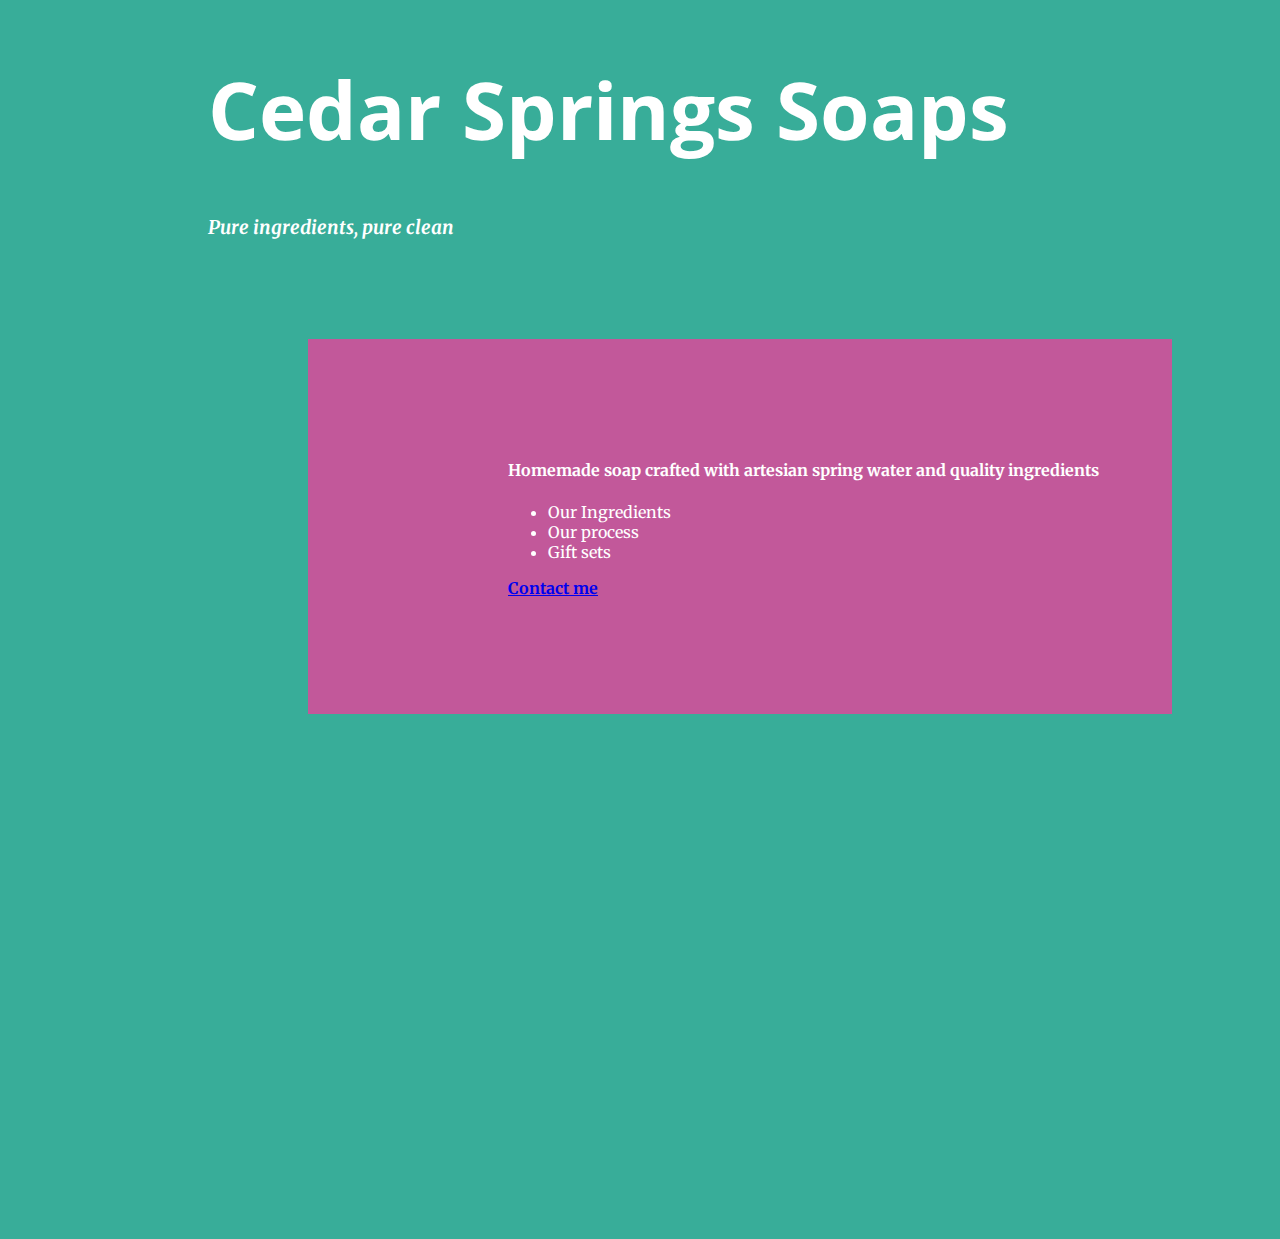
==== week3/index.html @ a77747a5 "font" ====
<!DOCTYPE html>
<html>
<head>
<title>Cedar Springs Soaps</title>
<link rel="stylesheet" type="text/css" href="style.css"> 
<link href='http://fonts.googleapis.com/css?family=Merriweather|Open+Sans' rel='stylesheet' type='text/css'>
</head>
<body>
  <div id="title">
    <h1>Cedar Springs Soaps</h1>
    <h3 id="slogan">Pure ingredients, pure clean</h3>
  </div>
<div id="content_bg">
	<div id="content"
	  <br>
	  <h4>Homemade soap crafted with artesian spring water and quality ingredients</h4>
	  <ul>
	    <li>Our Ingredients</li>
	    <li>Our process</li>
	    <li>Gift sets</li>
	  </ul>
		 <span id="contact_me">
			<p><a href="https://lh4.ggpht.com/jUfQFddwr9NqRKnN8n46ijh1rmZL3nQEltbkGy7FPuTrfHoQcYlEWoQFcvmF8sWldQ=w300">Contact me</a></p>
		</span>
	</div>
</div>
</body>
</html>
---- week3/style.css ----
body{
	font-family: 'Merriweather', serif;
    background: #38AD99;
    color: white;
}
h1{
    font-style: bold;
    font-size: 80px;
    font-family: 'Open Sans', sans-serif; 
}
div{ 
}
#title{
    width: 850px;
    margin-left: 200px
    /*background-color: blue;*/
}
#slogan{
    font-style: italic;
    position: center;
}
#content_bg{
	background-image: url("springs2.jpg");
	background-repeat: no-repeat;
    height: 800px;
    margin: 100px;
}
#content{
	margin-top: 100px;
	margin-left: 200px;
	/*margin-right: 100px;*/
	padding-top: 100px;
	padding-bottom: 100px;
	padding-left: 200px;
	background-color: #C2589A;
}
#contact_me{
	/*background-color: #A3FFFD;*/
	font-weight: bold;
}
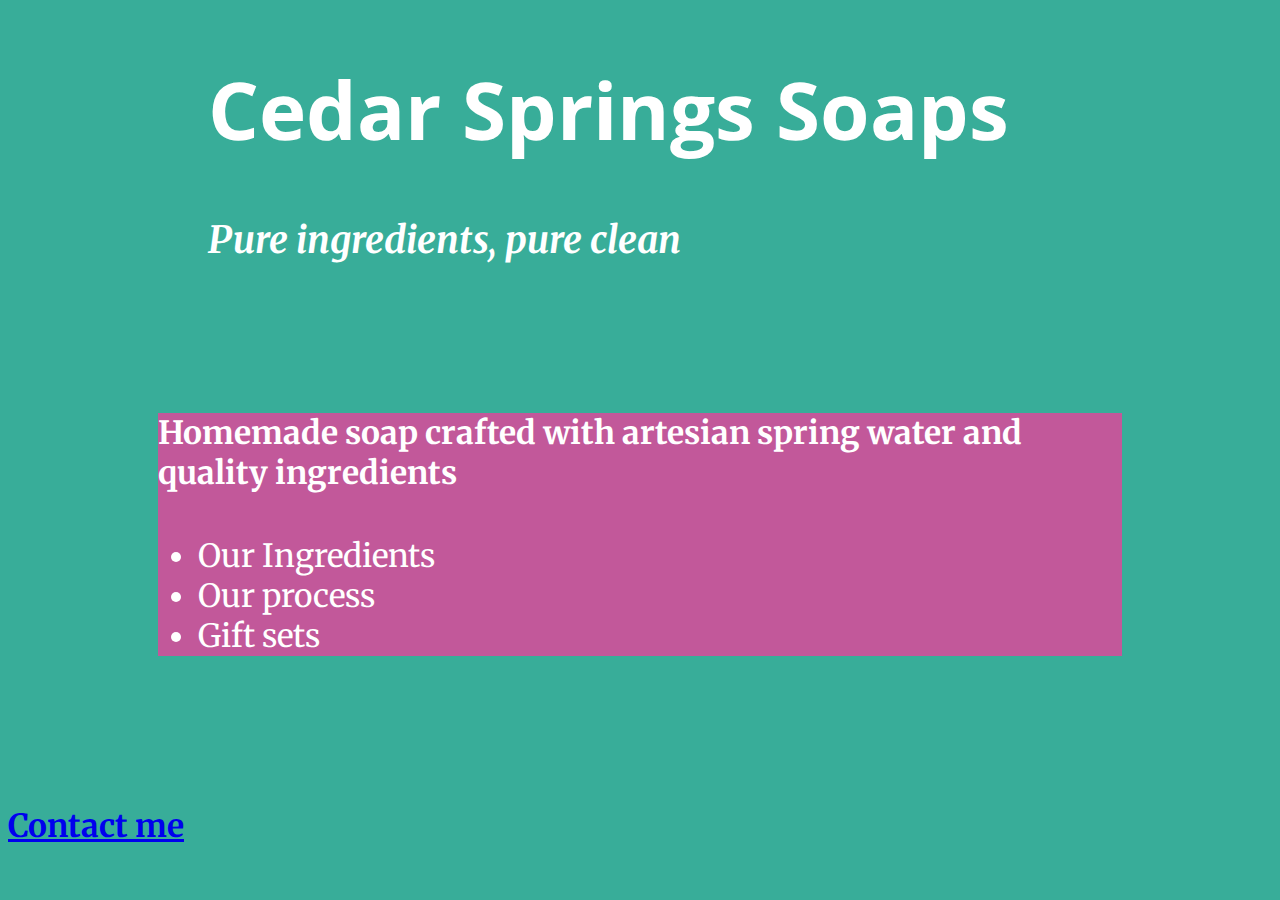
==== commit 192c287e: "section" ====
--- a/week3/index.html
+++ b/week3/index.html
@@ -10,19 +10,18 @@
     <h1>Cedar Springs Soaps</h1>
     <h3 id="slogan">Pure ingredients, pure clean</h3>
   </div>
-<div id="content_bg">
-	<div id="content"
-	  <br>
-	  <h4>Homemade soap crafted with artesian spring water and quality ingredients</h4>
-	  <ul>
-	    <li>Our Ingredients</li>
-	    <li>Our process</li>
-	    <li>Gift sets</li>
-	  </ul>
+	<header>
+		<section id="content">
+		  <h4>Homemade soap crafted with artesian spring water and quality ingredients</h4>
+		  <ul>
+		    <li>Our Ingredients</li>
+		    <li>Our process</li>
+		    <li>Gift sets</li>
+		  </ul>
+		</section>
 		 <span id="contact_me">
 			<p><a href="https://lh4.ggpht.com/jUfQFddwr9NqRKnN8n46ijh1rmZL3nQEltbkGy7FPuTrfHoQcYlEWoQFcvmF8sWldQ=w300">Contact me</a></p>
 		</span>
-	</div>
-</div>
+	</header>
 </body>
 </html>
--- a/week3/style.css
+++ b/week3/style.css
@@ -2,6 +2,7 @@
 	font-family: 'Merriweather', serif;
     background: #38AD99;
     color: white;
+    font-size: 2em;
 }
 h1{
     font-style: bold;
@@ -19,19 +20,10 @@
     font-style: italic;
     position: center;
 }
-#content_bg{
-	background-image: url("springs2.jpg");
-	background-repeat: no-repeat;
-    height: 800px;
-    margin: 100px;
+section{
 }
 #content{
-	margin-top: 100px;
-	margin-left: 200px;
-	/*margin-right: 100px;*/
-	padding-top: 100px;
-	padding-bottom: 100px;
-	padding-left: 200px;
+	margin: 150px; 900px, 50px, 50px;
 	background-color: #C2589A;
 }
 #contact_me{
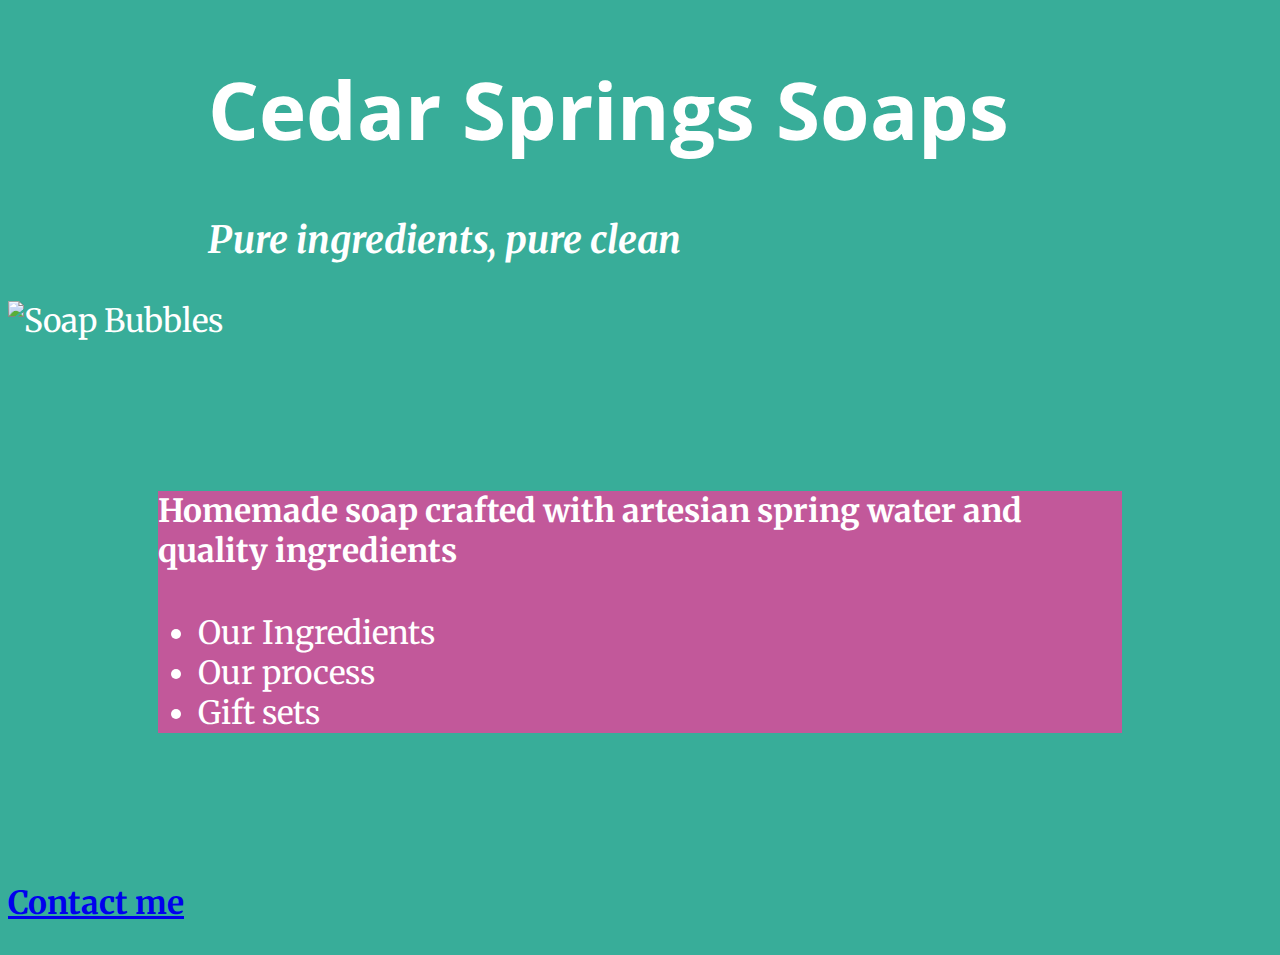
==== commit 10656490: "image" ====
--- a/week3/index.html
+++ b/week3/index.html
@@ -11,6 +11,7 @@
     <h3 id="slogan">Pure ingredients, pure clean</h3>
   </div>
 	<header>
+	<img src="week3/Soap-Bubbles.jpg" width="600" height="400"alt="Soap Bubbles"> 
 		<section id="content">
 		  <h4>Homemade soap crafted with artesian spring water and quality ingredients</h4>
 		  <ul>
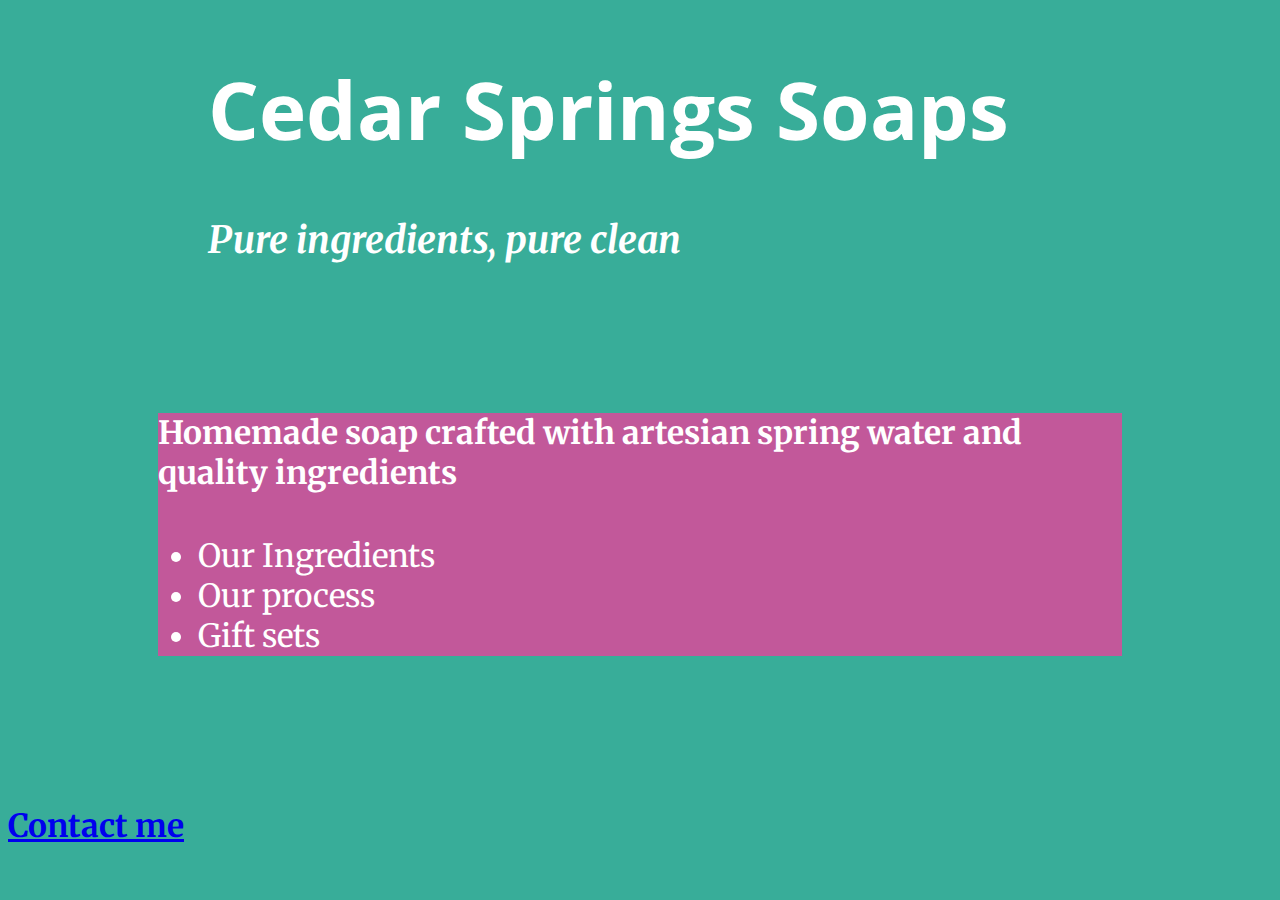
==== commit 3429df84: "image" ====
--- a/week3/index.html
+++ b/week3/index.html
@@ -11,7 +11,6 @@
     <h3 id="slogan">Pure ingredients, pure clean</h3>
   </div>
 	<header>
-	<img src="week3/Soap-Bubbles.jpg" width="600" height="400"alt="Soap Bubbles"> 
 		<section id="content">
 		  <h4>Homemade soap crafted with artesian spring water and quality ingredients</h4>
 		  <ul>
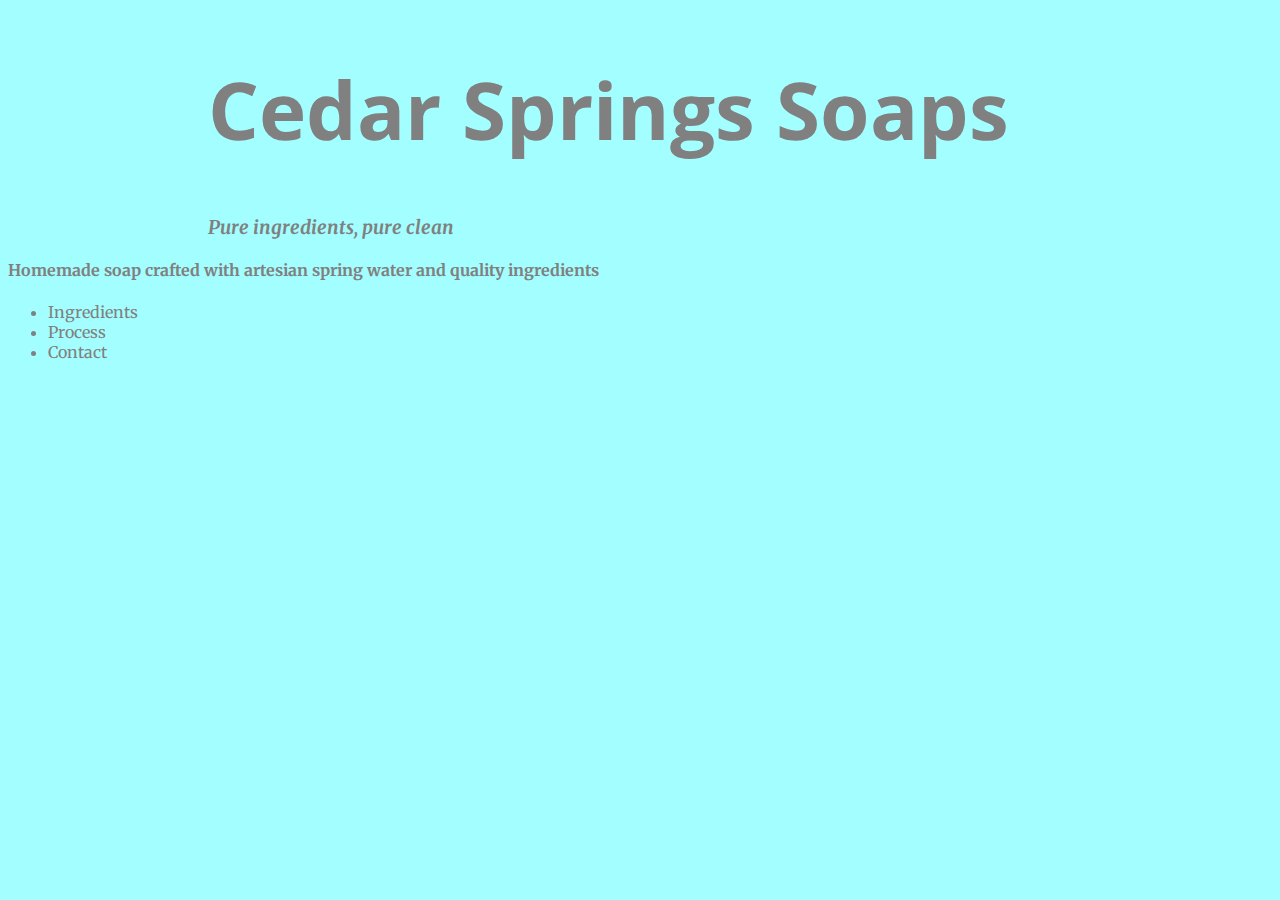
==== commit 5190d373: "contact link" ====
--- a/week3/index.html
+++ b/week3/index.html
@@ -14,14 +14,9 @@
 		<section id="content">
 		  <h4>Homemade soap crafted with artesian spring water and quality ingredients</h4>
 		  <ul>
-		    <li>Our Ingredients</li>
-		    <li>Our process</li>
-		    <li>Gift sets</li>
-		  </ul>
-		</section>
-		 <span id="contact_me">
-			<p><a href="https://lh4.ggpht.com/jUfQFddwr9NqRKnN8n46ijh1rmZL3nQEltbkGy7FPuTrfHoQcYlEWoQFcvmF8sWldQ=w300">Contact me</a></p>
-		</span>
+		    <li>Ingredients</li>
+		    <li>Process</li>
+		    <li a href="https://lh4.ggpht.com/jUfQFddwr9NqRKnN8n46ijh1rmZL3nQEltbkGy7FPuTrfHoQcYlEWoQFcvmF8sWldQ=w300">Contact</a></li>
 	</header>
 </body>
 </html>
--- a/week3/style.css
+++ b/week3/style.css
@@ -1,8 +1,7 @@
 body{
 	font-family: 'Merriweather', serif;
-    background: #38AD99;
-    color: white;
-    font-size: 2em;
+    background: #A3FFFF;
+    color: gray;
 }
 h1{
     font-style: bold;
@@ -23,10 +22,12 @@
 section{
 }
 #content{
-	margin: 150px; 900px, 50px, 50px;
-	background-color: #C2589A;
+	margin: auto; 
+	
 }
 #contact_me{
 	/*background-color: #A3FFFD;*/
-	font-weight: bold;
+	font-weight: bold; 
+	font-style: italic;
+	margin: auto;
 }
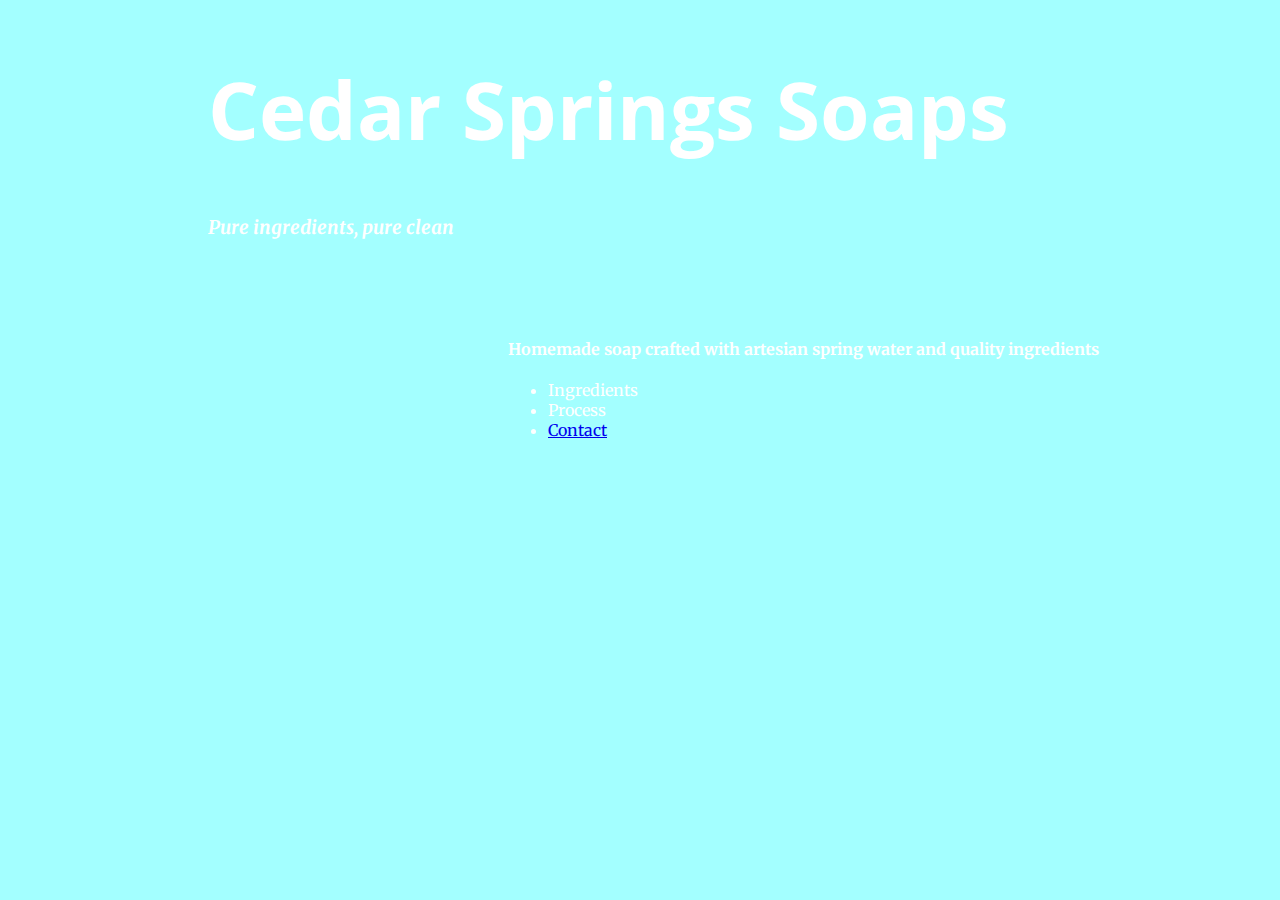
==== commit fa8795e2: "Update index.html" ====
--- a/week3/index.html
+++ b/week3/index.html
@@ -16,7 +16,8 @@
 		  <ul>
 		    <li>Ingredients</li>
 		    <li>Process</li>
-		    <li a href="https://lh4.ggpht.com/jUfQFddwr9NqRKnN8n46ijh1rmZL3nQEltbkGy7FPuTrfHoQcYlEWoQFcvmF8sWldQ=w300">Contact</a></li>
+		    <li><a href=https://lh4.ggpht.com/jUfQFddwr9NqRKnN8n46ijh1rmZL3nQEltbkGy7FPuTrfHoQcYlEWoQFcvmF8sWldQ=w300>Contact</a></li>
+		  </ul>
 	</header>
 </body>
 </html>
--- a/week3/style.css
+++ b/week3/style.css
@@ -1,7 +1,8 @@
 body{
 	font-family: 'Merriweather', serif;
     background: #A3FFFF;
-    color: gray;
+    background-image: url(http://www.wallpaperup.com/uploads/wallpapers/2013/01/31/32136/b4406f0b8cd0ad7a821c3ca9ef513176.jpg), 100%;
+    color: white;
 }
 h1{
     font-style: bold;
@@ -22,12 +23,16 @@
 section{
 }
 #content{
-	margin: auto; 
+	width: 900px;
+	height: 200px;
+	margin: 100px 500px 50px 500px;
+	font-size: 1em;
 	
 }
 #contact_me{
 	/*background-color: #A3FFFD;*/
 	font-weight: bold; 
 	font-style: italic;
+	font-size: 1em;
 	margin: auto;
 }
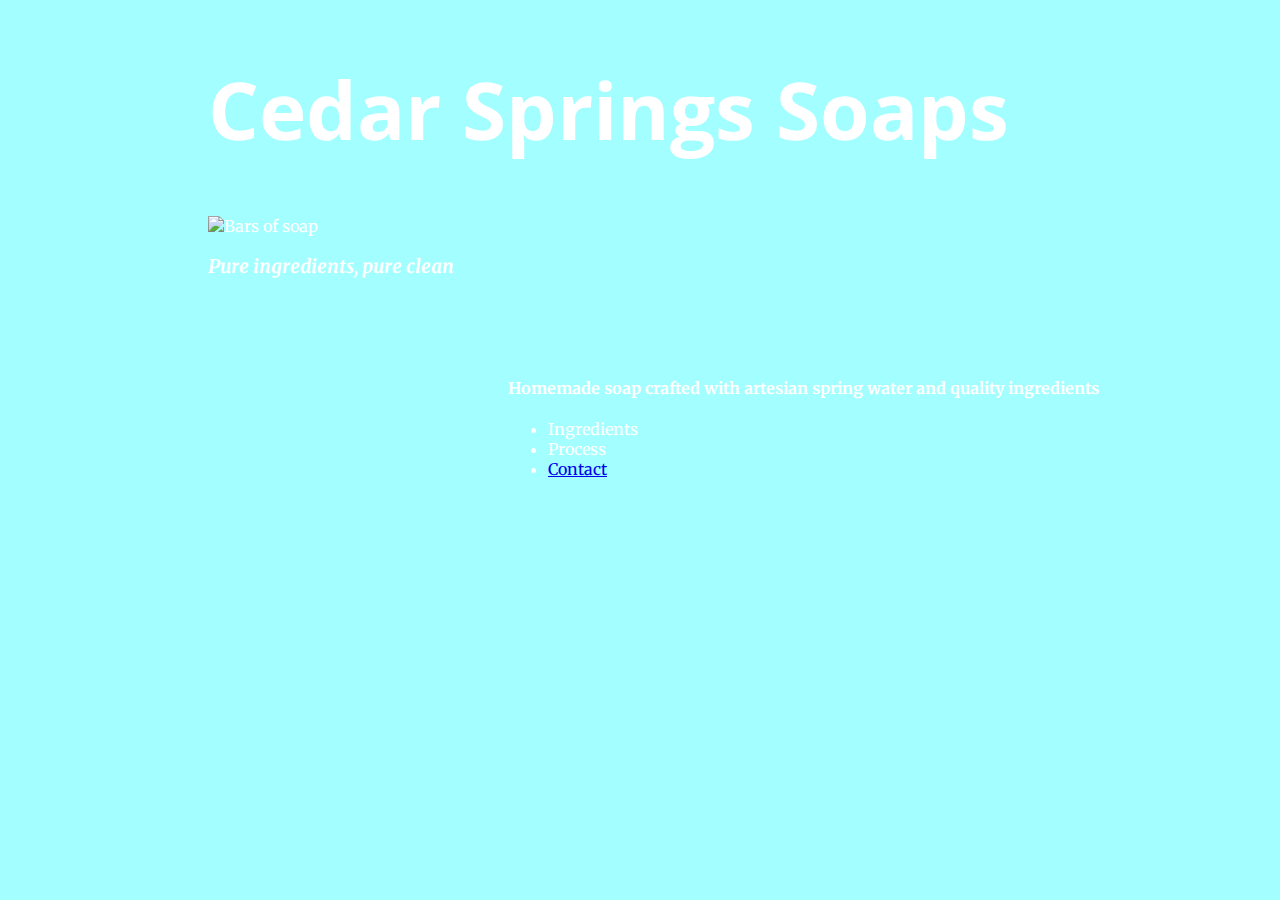
==== commit d233ce78: "Update index.html" ====
--- a/week3/index.html
+++ b/week3/index.html
@@ -8,6 +8,7 @@
 <body>
   <div id="title">
     <h1>Cedar Springs Soaps</h1>
+    	<img src="http://www.australiansoap.com/image.php?id=37&type=Q" width="600px" height="300px" postion="center" alt="Bars of soap">
     <h3 id="slogan">Pure ingredients, pure clean</h3>
   </div>
 	<header>
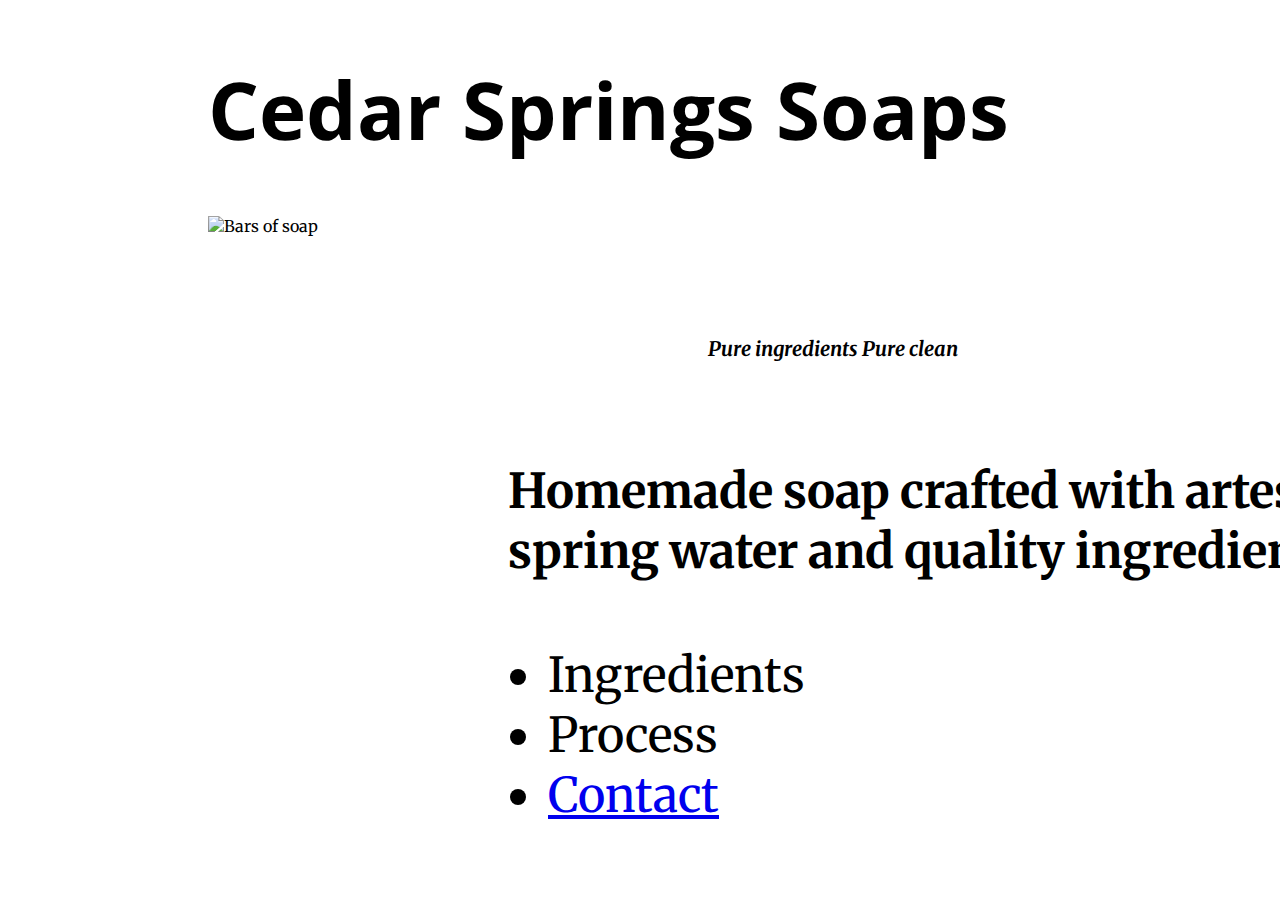
==== commit f8b7faf4: "Update index.html" ====
--- a/week3/index.html
+++ b/week3/index.html
@@ -9,7 +9,7 @@
   <div id="title">
     <h1>Cedar Springs Soaps</h1>
     	<img src="http://www.australiansoap.com/image.php?id=37&type=Q" width="600px" height="300px" postion="center" alt="Bars of soap">
-    <h3 id="slogan">Pure ingredients, pure clean</h3>
+    <h3 id="slogan">Pure ingredients Pure clean</h3>
   </div>
 	<header>
 		<section id="content">
--- a/week3/style.css
+++ b/week3/style.css
@@ -1,8 +1,7 @@
 body{
 	font-family: 'Merriweather', serif;
-    background: #A3FFFF;
-    background-image: url(http://www.wallpaperup.com/uploads/wallpapers/2013/01/31/32136/b4406f0b8cd0ad7a821c3ca9ef513176.jpg), 100%;
-    color: white;
+ /*   background-image: url(http://www.wallpaperup.com/uploads/wallpapers/2013/01/31/32136/b4406f0b8cd0ad7a821c3ca9ef513176.jpg), 100%;*/
+    	color: black;
 }
 h1{
     font-style: bold;
@@ -18,7 +17,8 @@
 }
 #slogan{
     font-style: italic;
-    position: center;
+    font-size: 20px;
+    margin:100px 0px 50px 500px;
 }
 section{
 }
@@ -26,13 +26,13 @@
 	width: 900px;
 	height: 200px;
 	margin: 100px 500px 50px 500px;
-	font-size: 1em;
+	font-size: 3em;
 	
 }
 #contact_me{
 	/*background-color: #A3FFFD;*/
 	font-weight: bold; 
 	font-style: italic;
-	font-size: 1em;
+	font-size: 3em;
 	margin: auto;
 }
